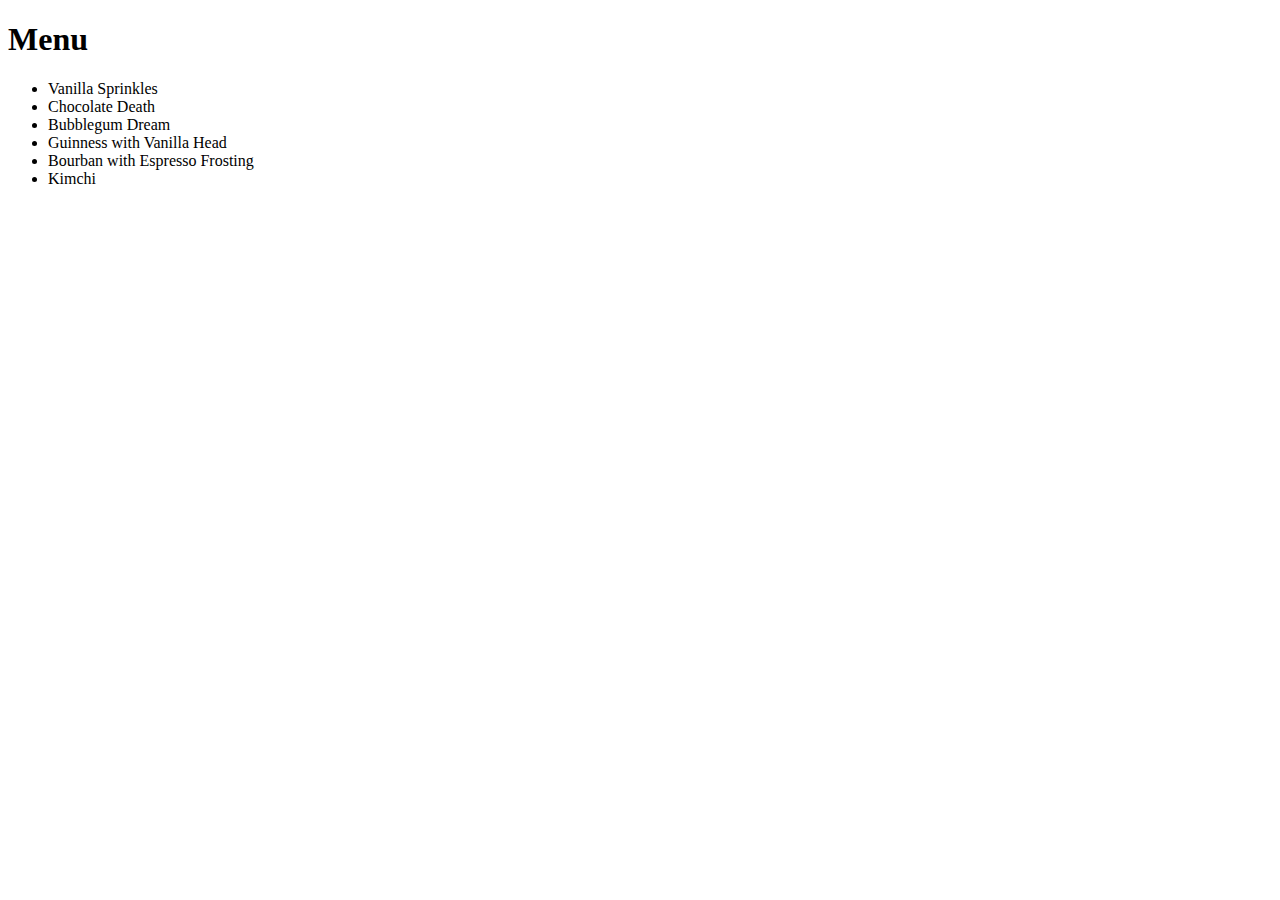
==== menu.html @ 650b053a "add css file, menu page" ====
<!DOCTYPE html>
<html>
  <head>
    <meta charset="utf-8">
    <title>Muffin Tops and Cakes Menu</title>
  </head>
  <body>
      <h1>Menu</h1>
      <ul>
        <li>Vanilla Sprinkles</li>
        <li>Chocolate Death</li>
        <li>Bubblegum Dream</li>
        <li class="best">Guinness with Vanilla Head</li>
        <li>Bourban with Espresso Frosting</li>
        <li>Kimchi</li>
      </ul>
  </body>
</html>
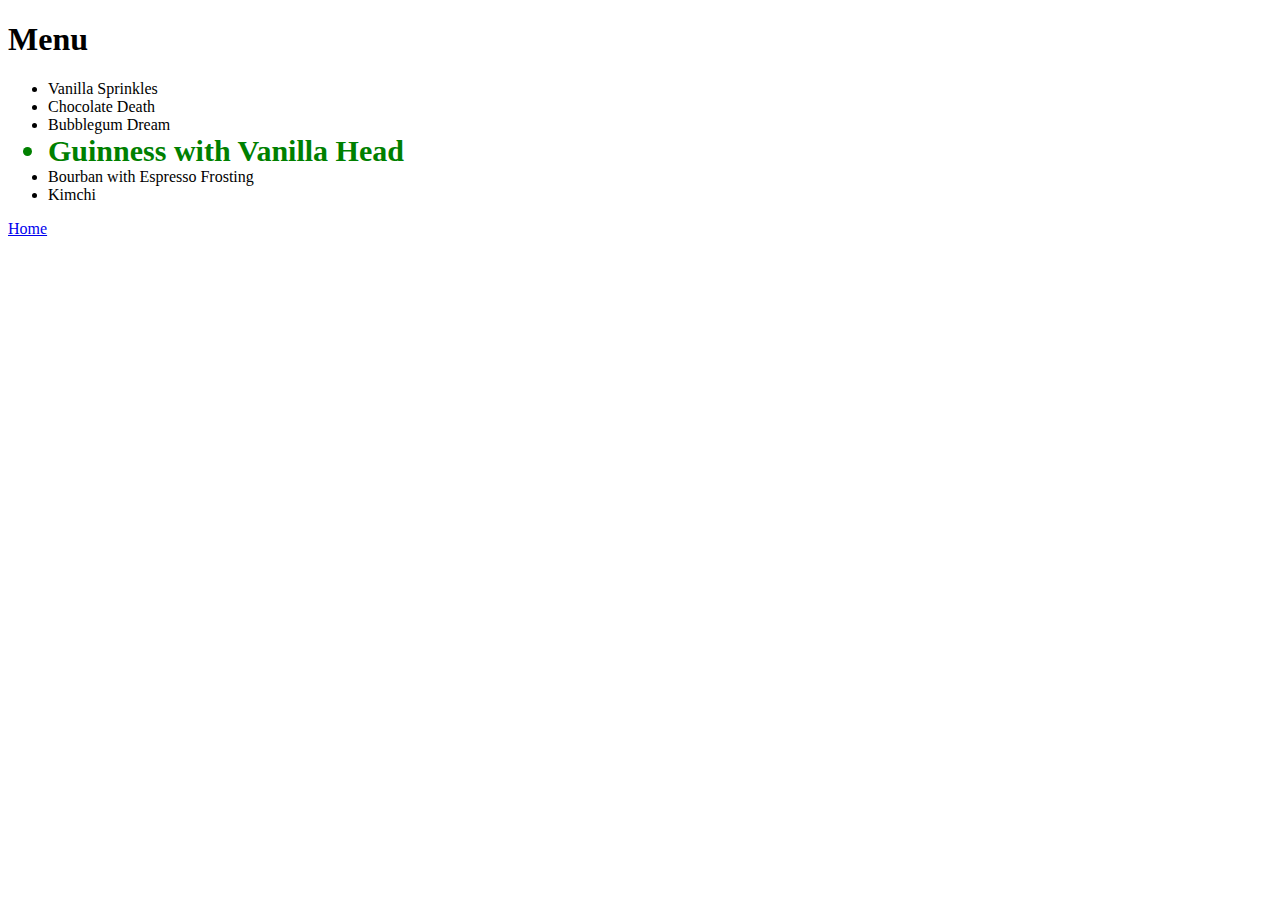
==== commit fdb59d01: "add links and css styling page" ====
--- a/menu.html
+++ b/menu.html
@@ -1,7 +1,7 @@
 <!DOCTYPE html>
 <html>
   <head>
-    <meta charset="utf-8">
+    <link href="css/css.css"  rel="stylesheet" type="text/css">
     <title>Muffin Tops and Cakes Menu</title>
   </head>
   <body>
@@ -14,5 +14,6 @@
         <li>Bourban with Espresso Frosting</li>
         <li>Kimchi</li>
       </ul>
+      <a href="index.html">Home</a>
   </body>
 </html>
--- a/css/css.css
+++ b/css/css.css
@@ -0,0 +1,10 @@
+.flashy {
+  color: red;
+  font-style: italic;
+}
+
+.best {
+  color: green;
+  font-weight: bold;
+  font-size: 30px;
+  }
